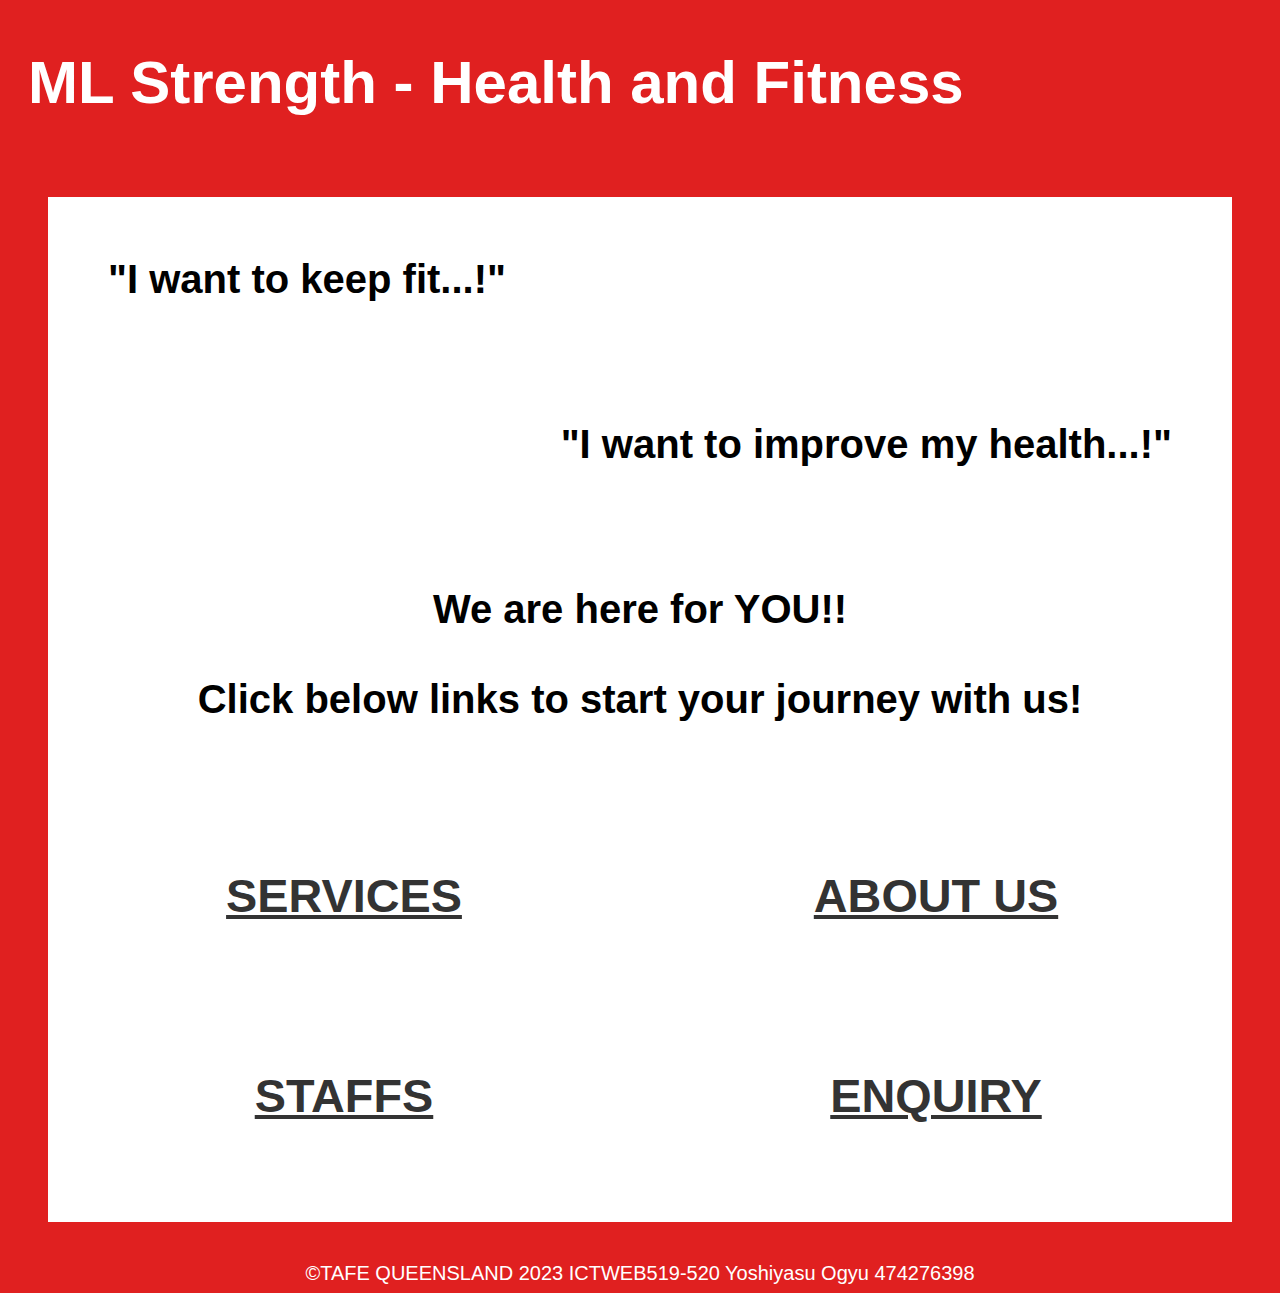
==== index.html @ 885388a7 "Update index.html" ====
<!DOCTYPE html>
<html lang="en">
<head>
    <meta charset="UTF-8">
    <meta name="viewport" content="width=device-width, initial-scale=1.0">
    <title>ML Strength - Health and Fitness</title>
    <link rel="stylesheet" href="https://yoshibne.github.io/ML-Strength-Website/css/style.css">
</head>
<body>
    <header>
        <div id="logo"></div>
        <h1>ML Strength - Health and Fitness</h1>
    </header>
    <!-- <nav>
        <ul class="navbar">
            <li><a href="https://yoshibne.github.io/ML-Strength-Website/index.html">Home</a></li>
            <li><a href="https://yoshibne.github.io/ML-Strength-Website/html/services.html">Services</a></li>
            <li><a href="https://yoshibne.github.io/ML-Strength-Website/html/staffs.html">Staffs</a></li>
            <li><a href="https://yoshibne.github.io/ML-Strength-Website/html/about.html">About Us</a></li>
            <li><a href="https://yoshibne.github.io/ML-Strength-Website/html/enquiry.html">Enquiry</a></li>
        </ul>
    </nav> -->
    <main>
        <div>
            <h2 id="top">"I want to keep fit...!"</h2>
            <h2 id="middle">"I want to improve my health...!"</h2>
            <h2 id="bottom">We are here for YOU!!<br><br>Click below links to start your journey with us!</h2>
        </div>
        <div class="main-junction">
            <section>
                <div id="services"><a href="https://yoshibne.github.io/ML-Strength-Website/html/services.html"><h3>SERVICES</h3></a></div>
            </section>
            <section>
                <div id="about">
                    <a href="https://yoshibne.github.io/ML-Strength-Website/html/about.html"><h3>ABOUT US</h3></a>
                </div>
            </section>
            <section>
                <div id="staffs">
                    <a href="https://yoshibne.github.io/ML-Strength-Website/html/staffs.html"><h3>STAFFS</h3></a>
                </div>
            </section>
            <section>
                <div id="enquiry">
                    <a href="https://yoshibne.github.io/ML-Strength-Website/html/enquiry.html"><h3>ENQUIRY</h3></a>
                </div>
            </section>
        </div>
    </main>
    <footer>&copy;TAFE QUEENSLAND 2023 ICTWEB519-520 Yoshiyasu Ogyu 474276398</footer>
</body>
</html>
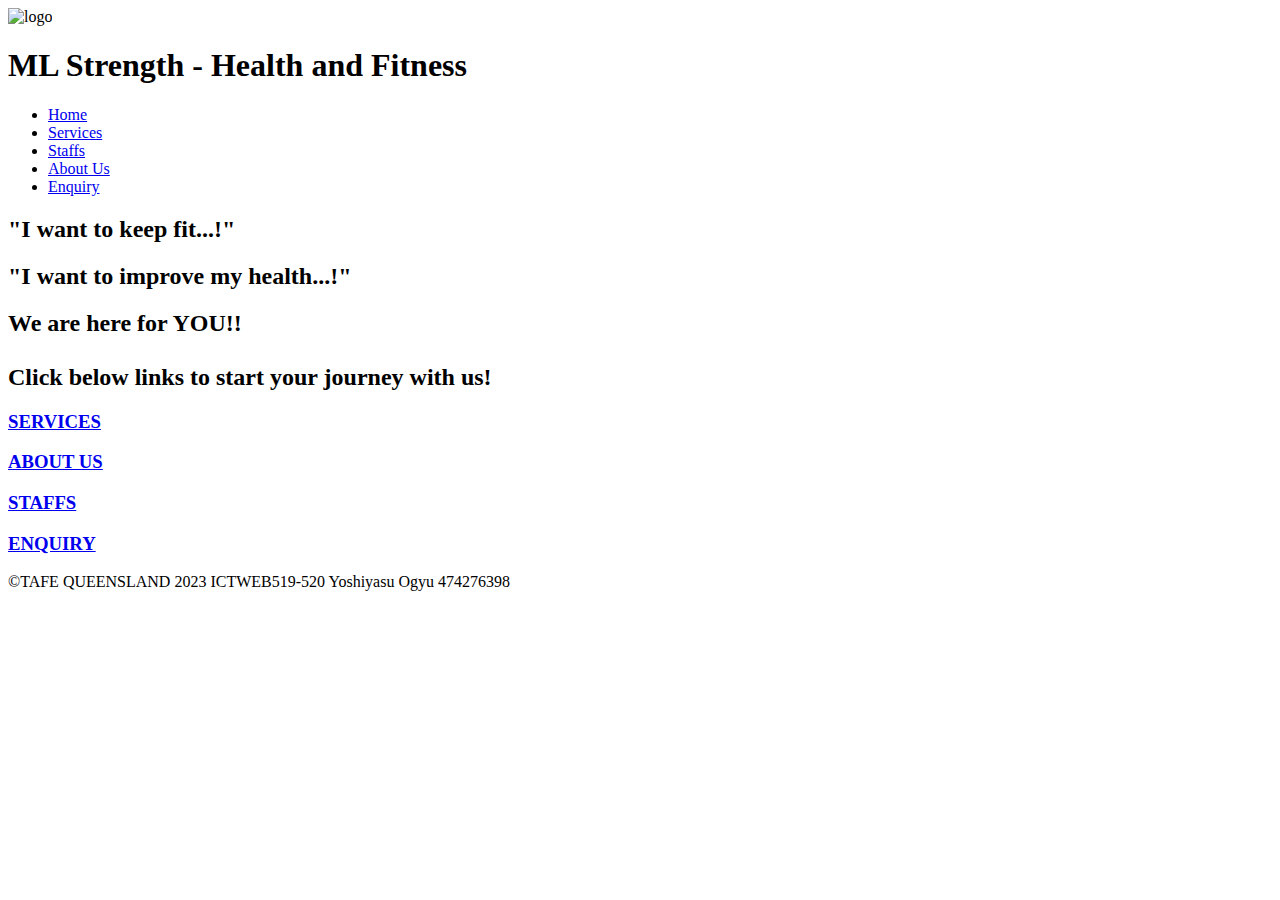
==== commit f7e9707f: "Update index.html complete" ====
--- a/index.html
+++ b/index.html
@@ -4,22 +4,39 @@
     <meta charset="UTF-8">
     <meta name="viewport" content="width=device-width, initial-scale=1.0">
     <title>ML Strength - Health and Fitness</title>
-    <link rel="stylesheet" href="https://yoshibne.github.io/ML-Strength-Website/css/style.css">
+    <link rel="stylesheet" href="https://yoshibne.github.io/ML-Strength-Website/style.css">
+    <script type="text/javascript" src="https://yoshibne.github.io/ML-Strength-Website/script.js"></script>
 </head>
 <body>
-    <header>
+    <!-- <header>
         <div id="logo"></div>
         <h1>ML Strength - Health and Fitness</h1>
+    </header> -->
+    <header>
+        <div>
+            <div id="logo">
+                <img src="https://yoshibne.github.io/ML-Strength-Website/sample_logo.png" alt="logo">
+            </div>
+            
+            <div class="hamburger">
+                <span class="bar"></span>
+                <span class="bar"></span>
+                <span class="bar"></span>
+            </div>
+        </div>
+        <h1 id="header-home">
+            ML Strength - Health and Fitness     
+        </h1>
     </header>
-    <!-- <nav>
+    <nav>
         <ul class="navbar">
-            <li><a href="https://yoshibne.github.io/ML-Strength-Website/index.html">Home</a></li>
-            <li><a href="https://yoshibne.github.io/ML-Strength-Website/html/services.html">Services</a></li>
-            <li><a href="https://yoshibne.github.io/ML-Strength-Website/html/staffs.html">Staffs</a></li>
-            <li><a href="https://yoshibne.github.io/ML-Strength-Website/html/about.html">About Us</a></li>
-            <li><a href="https://yoshibne.github.io/ML-Strength-Website/html/enquiry.html">Enquiry</a></li>
+            <li><a class="navlinks" href="https://yoshibne.github.io/ML-Strength-Website/index.html">Home</a></li>
+            <li><a class="navlinks" href="https://yoshibne.github.io/ML-Strength-Website/services.html">Services</a></li>
+            <li><a class="navlinks" href="https://yoshibne.github.io/ML-Strength-Website/staffs.html">Staffs</a></li>
+            <li><a class="navlinks" href="https://yoshibne.github.io/ML-Strength-Website/about.html">About Us</a></li>
+            <li><a class="navlinks" href="https://yoshibne.github.io/ML-Strength-Website/enquiry.html">Enquiry</a></li>
         </ul>
-    </nav> -->
+    </nav>
     <main>
         <div>
             <h2 id="top">"I want to keep fit...!"</h2>
@@ -28,21 +45,21 @@
         </div>
         <div class="main-junction">
             <section>
-                <div id="services"><a href="https://yoshibne.github.io/ML-Strength-Website/html/services.html"><h3>SERVICES</h3></a></div>
+                <div id="services"><a href="https://yoshibne.github.io/ML-Strength-Website/services.html"><h3>SERVICES</h3></a></div>
             </section>
             <section>
                 <div id="about">
-                    <a href="https://yoshibne.github.io/ML-Strength-Website/html/about.html"><h3>ABOUT US</h3></a>
+                    <a href="https://yoshibne.github.io/ML-Strength-Website/about.html"><h3>ABOUT US</h3></a>
                 </div>
             </section>
             <section>
                 <div id="staffs">
-                    <a href="https://yoshibne.github.io/ML-Strength-Website/html/staffs.html"><h3>STAFFS</h3></a>
+                    <a href="https://yoshibne.github.io/ML-Strength-Website/staffs.html"><h3>STAFFS</h3></a>
                 </div>
             </section>
             <section>
                 <div id="enquiry">
-                    <a href="https://yoshibne.github.io/ML-Strength-Website/html/enquiry.html"><h3>ENQUIRY</h3></a>
+                    <a href="https://yoshibne.github.io/ML-Strength-Website/enquiry.html"><h3>ENQUIRY</h3></a>
                 </div>
             </section>
         </div>
